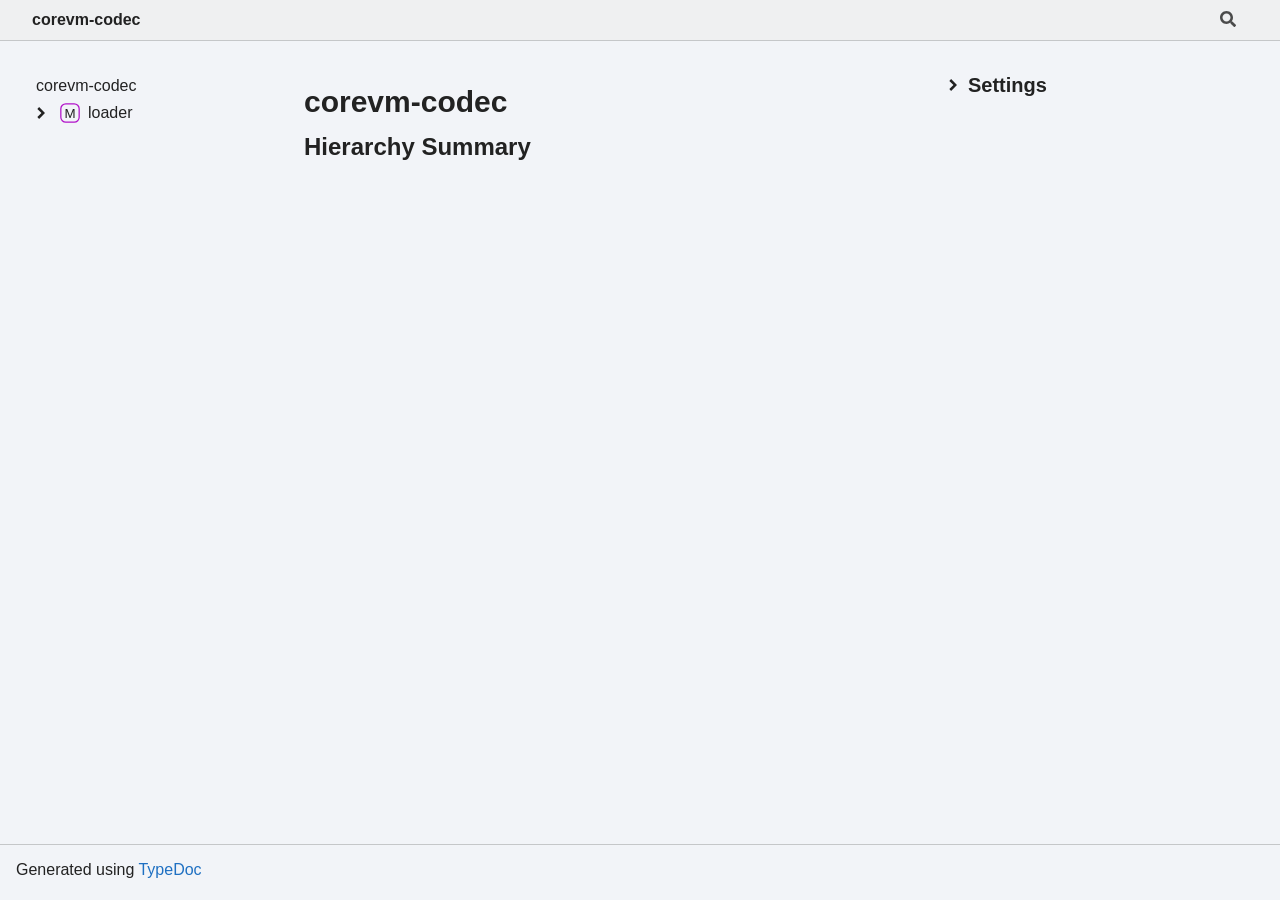
==== hierarchy.html @ 3fcd6a57 "Update" ====
<!DOCTYPE html><html class="default" lang="en" data-base="./"><head><meta charset="utf-8"/><meta http-equiv="x-ua-compatible" content="IE=edge"/><title>corevm-codec</title><meta name="description" content="Documentation for corevm-codec"/><meta name="viewport" content="width=device-width, initial-scale=1"/><link rel="stylesheet" href="assets/style.css"/><link rel="stylesheet" href="assets/highlight.css"/><script defer src="assets/main.js"></script><script async src="assets/icons.js" id="tsd-icons-script"></script><script async src="assets/search.js" id="tsd-search-script"></script><script async src="assets/navigation.js" id="tsd-nav-script"></script></head><body><script>document.documentElement.dataset.theme = localStorage.getItem("tsd-theme") || "os";document.body.style.display="none";setTimeout(() => window.app?app.showPage():document.body.style.removeProperty("display"),500)</script><header class="tsd-page-toolbar"><div class="tsd-toolbar-contents container"><a href="index.html" class="title">corevm-codec</a><div id="tsd-toolbar-links"></div><button id="tsd-search-trigger" class="tsd-widget" aria-label="Search"><svg width="16" height="16" viewBox="0 0 16 16" fill="none" aria-hidden="true"><use href="assets/icons.svg#icon-search"></use></svg></button><dialog id="tsd-search" aria-label="Search"><input role="combobox" id="tsd-search-input" aria-controls="tsd-search-results" aria-autocomplete="list" aria-expanded="true" autocapitalize="off" autocomplete="off" placeholder="Search the docs" maxLength="100"/><ul role="listbox" id="tsd-search-results"></ul><div id="tsd-search-status" aria-live="polite" aria-atomic="true"><div>Preparing search index...</div></div></dialog><a href="#" class="tsd-widget menu" id="tsd-toolbar-menu-trigger" data-toggle="menu" aria-label="Menu"><svg width="16" height="16" viewBox="0 0 16 16" fill="none" aria-hidden="true"><use href="assets/icons.svg#icon-menu"></use></svg></a></div></header><div class="container container-main"><div class="col-content"><div class="tsd-page-title"><h1>corevm-codec</h1></div><h2>Hierarchy Summary</h2></div><div class="col-sidebar"><div class="page-menu"><div class="tsd-navigation settings"><details class="tsd-accordion"><summary class="tsd-accordion-summary"><svg width="20" height="20" viewBox="0 0 24 24" fill="none" aria-hidden="true"><use href="assets/icons.svg#icon-chevronDown"></use></svg><h3>Settings</h3></summary><div class="tsd-accordion-details"><div class="tsd-filter-visibility"><span class="settings-label">Member Visibility</span><ul id="tsd-filter-options"><li class="tsd-filter-item"><label class="tsd-filter-input"><input type="checkbox" id="tsd-filter-protected" name="protected"/><svg width="32" height="32" viewBox="0 0 32 32" aria-hidden="true"><rect class="tsd-checkbox-background" width="30" height="30" x="1" y="1" rx="6" fill="none"></rect><path class="tsd-checkbox-checkmark" d="M8.35422 16.8214L13.2143 21.75L24.6458 10.25" stroke="none" stroke-width="3.5" stroke-linejoin="round" fill="none"></path></svg><span>Protected</span></label></li><li class="tsd-filter-item"><label class="tsd-filter-input"><input type="checkbox" id="tsd-filter-inherited" name="inherited" checked/><svg width="32" height="32" viewBox="0 0 32 32" aria-hidden="true"><rect class="tsd-checkbox-background" width="30" height="30" x="1" y="1" rx="6" fill="none"></rect><path class="tsd-checkbox-checkmark" d="M8.35422 16.8214L13.2143 21.75L24.6458 10.25" stroke="none" stroke-width="3.5" stroke-linejoin="round" fill="none"></path></svg><span>Inherited</span></label></li><li class="tsd-filter-item"><label class="tsd-filter-input"><input type="checkbox" id="tsd-filter-external" name="external"/><svg width="32" height="32" viewBox="0 0 32 32" aria-hidden="true"><rect class="tsd-checkbox-background" width="30" height="30" x="1" y="1" rx="6" fill="none"></rect><path class="tsd-checkbox-checkmark" d="M8.35422 16.8214L13.2143 21.75L24.6458 10.25" stroke="none" stroke-width="3.5" stroke-linejoin="round" fill="none"></path></svg><span>External</span></label></li></ul></div><div class="tsd-theme-toggle"><label class="settings-label" for="tsd-theme">Theme</label><select id="tsd-theme"><option value="os">OS</option><option value="light">Light</option><option value="dark">Dark</option></select></div></div></details></div></div><div class="site-menu"><nav class="tsd-navigation"><a href="index.html">corevm-codec</a><ul class="tsd-small-nested-navigation" id="tsd-nav-container"><li>Loading...</li></ul></nav></div></div></div><footer><p class="tsd-generator">Generated using <a href="https://typedoc.org/" target="_blank">TypeDoc</a></p></footer><div class="overlay"></div></body></html>
---- assets/style.css ----
@layer typedoc {
    :root {
        --dim-toolbar-contents-height: 2.5rem;
        --dim-toolbar-border-bottom-width: 1px;
        --dim-header-height: calc(
            var(--dim-toolbar-border-bottom-width) +
                var(--dim-toolbar-contents-height)
        );

        /* 0rem For mobile; unit is required for calculation in `calc` */
        --dim-container-main-margin-y: 0rem;

        --dim-footer-height: 3.5rem;

        --modal-animation-duration: 0.2s;
    }

    :root {
        /* Light */
        --light-color-background: #f2f4f8;
        --light-color-background-secondary: #eff0f1;
        /* Not to be confused with [:active](https://developer.mozilla.org/en-US/docs/Web/CSS/:active) */
        --light-color-background-active: #d6d8da;
        --light-color-background-warning: #e6e600;
        --light-color-warning-text: #222;
        --light-color-accent: #c5c7c9;
        --light-color-active-menu-item: var(--light-color-background-active);
        --light-color-text: #222;
        --light-color-contrast-text: #000;
        --light-color-text-aside: #5e5e5e;

        --light-color-icon-background: var(--light-color-background);
        --light-color-icon-text: var(--light-color-text);

        --light-color-comment-tag-text: var(--light-color-text);
        --light-color-comment-tag: var(--light-color-background);

        --light-color-link: #1f70c2;
        --light-color-focus-outline: #3584e4;

        --light-color-ts-keyword: #056bd6;
        --light-color-ts-project: #b111c9;
        --light-color-ts-module: var(--light-color-ts-project);
        --light-color-ts-namespace: var(--light-color-ts-project);
        --light-color-ts-enum: #7e6f15;
        --light-color-ts-enum-member: var(--light-color-ts-enum);
        --light-color-ts-variable: #4760ec;
        --light-color-ts-function: #572be7;
        --light-color-ts-class: #1f70c2;
        --light-color-ts-interface: #108024;
        --light-color-ts-constructor: var(--light-color-ts-class);
        --light-color-ts-property: #9f5f30;
        --light-color-ts-method: #be3989;
        --light-color-ts-reference: #ff4d82;
        --light-color-ts-call-signature: var(--light-color-ts-method);
        --light-color-ts-index-signature: var(--light-color-ts-property);
        --light-color-ts-constructor-signature: var(
            --light-color-ts-constructor
        );
        --light-color-ts-parameter: var(--light-color-ts-variable);
        /* type literal not included as links will never be generated to it */
        --light-color-ts-type-parameter: #a55c0e;
        --light-color-ts-accessor: #c73c3c;
        --light-color-ts-get-signature: var(--light-color-ts-accessor);
        --light-color-ts-set-signature: var(--light-color-ts-accessor);
        --light-color-ts-type-alias: #d51270;
        /* reference not included as links will be colored with the kind that it points to */
        --light-color-document: #000000;

        --light-color-alert-note: #0969d9;
        --light-color-alert-tip: #1a7f37;
        --light-color-alert-important: #8250df;
        --light-color-alert-warning: #9a6700;
        --light-color-alert-caution: #cf222e;

        --light-external-icon: url("data:image/svg+xml;utf8,<svg xmlns='http://www.w3.org/2000/svg' viewBox='0 0 100 100' width='10' height='10'><path fill-opacity='0' stroke='%23000' stroke-width='10' d='m43,35H5v60h60V57M45,5v10l10,10-30,30 20,20 30-30 10,10h10V5z'/></svg>");
        --light-color-scheme: light;
    }

    :root {
        /* Dark */
        --dark-color-background: #2b2e33;
        --dark-color-background-secondary: #1e2024;
        /* Not to be confused with [:active](https://developer.mozilla.org/en-US/docs/Web/CSS/:active) */
        --dark-color-background-active: #5d5d6a;
        --dark-color-background-warning: #bebe00;
        --dark-color-warning-text: #222;
        --dark-color-accent: #9096a2;
        --dark-color-active-menu-item: var(--dark-color-background-active);
        --dark-color-text: #f5f5f5;
        --dark-color-contrast-text: #ffffff;
        --dark-color-text-aside: #dddddd;

        --dark-color-icon-background: var(--dark-color-background-secondary);
        --dark-color-icon-text: var(--dark-color-text);

        --dark-color-comment-tag-text: var(--dark-color-text);
        --dark-color-comment-tag: var(--dark-color-background);

        --dark-color-link: #00aff4;
        --dark-color-focus-outline: #4c97f2;

        --dark-color-ts-keyword: #3399ff;
        --dark-color-ts-project: #e358ff;
        --dark-color-ts-module: var(--dark-color-ts-project);
        --dark-color-ts-namespace: var(--dark-color-ts-project);
        --dark-color-ts-enum: #f4d93e;
        --dark-color-ts-enum-member: var(--dark-color-ts-enum);
        --dark-color-ts-variable: #798dff;
        --dark-color-ts-function: #a280ff;
        --dark-color-ts-class: #8ac4ff;
        --dark-color-ts-interface: #6cff87;
        --dark-color-ts-constructor: var(--dark-color-ts-class);
        --dark-color-ts-property: #ff984d;
        --dark-color-ts-method: #ff4db8;
        --dark-color-ts-reference: #ff4d82;
        --dark-color-ts-call-signature: var(--dark-color-ts-method);
        --dark-color-ts-index-signature: var(--dark-color-ts-property);
        --dark-color-ts-constructor-signature: var(--dark-color-ts-constructor);
        --dark-color-ts-parameter: var(--dark-color-ts-variable);
        /* type literal not included as links will never be generated to it */
        --dark-color-ts-type-parameter: #e07d13;
        --dark-color-ts-accessor: #ff6060;
        --dark-color-ts-get-signature: var(--dark-color-ts-accessor);
        --dark-color-ts-set-signature: var(--dark-color-ts-accessor);
        --dark-color-ts-type-alias: #ff6492;
        /* reference not included as links will be colored with the kind that it points to */
        --dark-color-document: #ffffff;

        --dark-color-alert-note: #0969d9;
        --dark-color-alert-tip: #1a7f37;
        --dark-color-alert-important: #8250df;
        --dark-color-alert-warning: #9a6700;
        --dark-color-alert-caution: #cf222e;

        --dark-external-icon: url("data:image/svg+xml;utf8,<svg xmlns='http://www.w3.org/2000/svg' viewBox='0 0 100 100' width='10' height='10'><path fill-opacity='0' stroke='%23fff' stroke-width='10' d='m43,35H5v60h60V57M45,5v10l10,10-30,30 20,20 30-30 10,10h10V5z'/></svg>");
        --dark-color-scheme: dark;
    }

    @media (prefers-color-scheme: light) {
        :root {
            --color-background: var(--light-color-background);
            --color-background-secondary: var(
                --light-color-background-secondary
            );
            --color-background-active: var(--light-color-background-active);
            --color-background-warning: var(--light-color-background-warning);
            --color-warning-text: var(--light-color-warning-text);
            --color-accent: var(--light-color-accent);
            --color-active-menu-item: var(--light-color-active-menu-item);
            --color-text: var(--light-color-text);
            --color-contrast-text: var(--light-color-contrast-text);
            --color-text-aside: var(--light-color-text-aside);

            --color-icon-background: var(--light-color-icon-background);
            --color-icon-text: var(--light-color-icon-text);

            --color-comment-tag-text: var(--light-color-text);
            --color-comment-tag: var(--light-color-background);

            --color-link: var(--light-color-link);
            --color-focus-outline: var(--light-color-focus-outline);

            --color-ts-keyword: var(--light-color-ts-keyword);
            --color-ts-project: var(--light-color-ts-project);
            --color-ts-module: var(--light-color-ts-module);
            --color-ts-namespace: var(--light-color-ts-namespace);
            --color-ts-enum: var(--light-color-ts-enum);
            --color-ts-enum-member: var(--light-color-ts-enum-member);
            --color-ts-variable: var(--light-color-ts-variable);
            --color-ts-function: var(--light-color-ts-function);
            --color-ts-class: var(--light-color-ts-class);
            --color-ts-interface: var(--light-color-ts-interface);
            --color-ts-constructor: var(--light-color-ts-constructor);
            --color-ts-property: var(--light-color-ts-property);
            --color-ts-method: var(--light-color-ts-method);
            --color-ts-reference: var(--light-color-ts-reference);
            --color-ts-call-signature: var(--light-color-ts-call-signature);
            --color-ts-index-signature: var(--light-color-ts-index-signature);
            --color-ts-constructor-signature: var(
                --light-color-ts-constructor-signature
            );
            --color-ts-parameter: var(--light-color-ts-parameter);
            --color-ts-type-parameter: var(--light-color-ts-type-parameter);
            --color-ts-accessor: var(--light-color-ts-accessor);
            --color-ts-get-signature: var(--light-color-ts-get-signature);
            --color-ts-set-signature: var(--light-color-ts-set-signature);
            --color-ts-type-alias: var(--light-color-ts-type-alias);
            --color-document: var(--light-color-document);

            --color-alert-note: var(--light-color-alert-note);
            --color-alert-tip: var(--light-color-alert-tip);
            --color-alert-important: var(--light-color-alert-important);
            --color-alert-warning: var(--light-color-alert-warning);
            --color-alert-caution: var(--light-color-alert-caution);

            --external-icon: var(--light-external-icon);
            --color-scheme: var(--light-color-scheme);
        }
    }

    @media (prefers-color-scheme: dark) {
        :root {
            --color-background: var(--dark-color-background);
            --color-background-secondary: var(
                --dark-color-background-secondary
            );
            --color-background-active: var(--dark-color-background-active);
            --color-background-warning: var(--dark-color-background-warning);
            --color-warning-text: var(--dark-color-warning-text);
            --color-accent: var(--dark-color-accent);
            --color-active-menu-item: var(--dark-color-active-menu-item);
            --color-text: var(--dark-color-text);
            --color-contrast-text: var(--dark-color-contrast-text);
            --color-text-aside: var(--dark-color-text-aside);

            --color-icon-background: var(--dark-color-icon-background);
            --color-icon-text: var(--dark-color-icon-text);

            --color-comment-tag-text: var(--dark-color-text);
            --color-comment-tag: var(--dark-color-background);

            --color-link: var(--dark-color-link);
            --color-focus-outline: var(--dark-color-focus-outline);

            --color-ts-keyword: var(--dark-color-ts-keyword);
            --color-ts-project: var(--dark-color-ts-project);
            --color-ts-module: var(--dark-color-ts-module);
            --color-ts-namespace: var(--dark-color-ts-namespace);
            --color-ts-enum: var(--dark-color-ts-enum);
            --color-ts-enum-member: var(--dark-color-ts-enum-member);
            --color-ts-variable: var(--dark-color-ts-variable);
            --color-ts-function: var(--dark-color-ts-function);
            --color-ts-class: var(--dark-color-ts-class);
            --color-ts-interface: var(--dark-color-ts-interface);
            --color-ts-constructor: var(--dark-color-ts-constructor);
            --color-ts-property: var(--dark-color-ts-property);
            --color-ts-method: var(--dark-color-ts-method);
            --color-ts-reference: var(--dark-color-ts-reference);
            --color-ts-call-signature: var(--dark-color-ts-call-signature);
            --color-ts-index-signature: var(--dark-color-ts-index-signature);
            --color-ts-constructor-signature: var(
                --dark-color-ts-constructor-signature
            );
            --color-ts-parameter: var(--dark-color-ts-parameter);
            --color-ts-type-parameter: var(--dark-color-ts-type-parameter);
            --color-ts-accessor: var(--dark-color-ts-accessor);
            --color-ts-get-signature: var(--dark-color-ts-get-signature);
            --color-ts-set-signature: var(--dark-color-ts-set-signature);
            --color-ts-type-alias: var(--dark-color-ts-type-alias);
            --color-document: var(--dark-color-document);

            --color-alert-note: var(--dark-color-alert-note);
            --color-alert-tip: var(--dark-color-alert-tip);
            --color-alert-important: var(--dark-color-alert-important);
            --color-alert-warning: var(--dark-color-alert-warning);
            --color-alert-caution: var(--dark-color-alert-caution);

            --external-icon: var(--dark-external-icon);
            --color-scheme: var(--dark-color-scheme);
        }
    }

    :root[data-theme="light"] {
        --color-background: var(--light-color-background);
        --color-background-secondary: var(--light-color-background-secondary);
        --color-background-active: var(--light-color-background-active);
        --color-background-warning: var(--light-color-background-warning);
        --color-warning-text: var(--light-color-warning-text);
        --color-icon-background: var(--light-color-icon-background);
        --color-accent: var(--light-color-accent);
        --color-active-menu-item: var(--light-color-active-menu-item);
        --color-text: var(--light-color-text);
        --color-contrast-text: var(--light-color-contrast-text);
        --color-text-aside: var(--light-color-text-aside);
        --color-icon-text: var(--light-color-icon-text);

        --color-comment-tag-text: var(--light-color-text);
        --color-comment-tag: var(--light-color-background);

        --color-link: var(--light-color-link);
        --color-focus-outline: var(--light-color-focus-outline);

        --color-ts-keyword: var(--light-color-ts-keyword);
        --color-ts-project: var(--light-color-ts-project);
        --color-ts-module: var(--light-color-ts-module);
        --color-ts-namespace: var(--light-color-ts-namespace);
        --color-ts-enum: var(--light-color-ts-enum);
        --color-ts-enum-member: var(--light-color-ts-enum-member);
        --color-ts-variable: var(--light-color-ts-variable);
        --color-ts-function: var(--light-color-ts-function);
        --color-ts-class: var(--light-color-ts-class);
        --color-ts-interface: var(--light-color-ts-interface);
        --color-ts-constructor: var(--light-color-ts-constructor);
        --color-ts-property: var(--light-color-ts-property);
        --color-ts-method: var(--light-color-ts-method);
        --color-ts-reference: var(--light-color-ts-reference);
        --color-ts-call-signature: var(--light-color-ts-call-signature);
        --color-ts-index-signature: var(--light-color-ts-index-signature);
        --color-ts-constructor-signature: var(
            --light-color-ts-constructor-signature
        );
        --color-ts-parameter: var(--light-color-ts-parameter);
        --color-ts-type-parameter: var(--light-color-ts-type-parameter);
        --color-ts-accessor: var(--light-color-ts-accessor);
        --color-ts-get-signature: var(--light-color-ts-get-signature);
        --color-ts-set-signature: var(--light-color-ts-set-signature);
        --color-ts-type-alias: var(--light-color-ts-type-alias);
        --color-document: var(--light-color-document);

        --color-note: var(--light-color-note);
        --color-tip: var(--light-color-tip);
        --color-important: var(--light-color-important);
        --color-warning: var(--light-color-warning);
        --color-caution: var(--light-color-caution);

        --external-icon: var(--light-external-icon);
        --color-scheme: var(--light-color-scheme);
    }

    :root[data-theme="dark"] {
        --color-background: var(--dark-color-background);
        --color-background-secondary: var(--dark-color-background-secondary);
        --color-background-active: var(--dark-color-background-active);
        --color-background-warning: var(--dark-color-background-warning);
        --color-warning-text: var(--dark-color-warning-text);
        --color-icon-background: var(--dark-color-icon-background);
        --color-accent: var(--dark-color-accent);
        --color-active-menu-item: var(--dark-color-active-menu-item);
        --color-text: var(--dark-color-text);
        --color-contrast-text: var(--dark-color-contrast-text);
        --color-text-aside: var(--dark-color-text-aside);
        --color-icon-text: var(--dark-color-icon-text);

        --color-comment-tag-text: var(--dark-color-text);
        --color-comment-tag: var(--dark-color-background);

        --color-link: var(--dark-color-link);
        --color-focus-outline: var(--dark-color-focus-outline);

        --color-ts-keyword: var(--dark-color-ts-keyword);
        --color-ts-project: var(--dark-color-ts-project);
        --color-ts-module: var(--dark-color-ts-module);
        --color-ts-namespace: var(--dark-color-ts-namespace);
        --color-ts-enum: var(--dark-color-ts-enum);
        --color-ts-enum-member: var(--dark-color-ts-enum-member);
        --color-ts-variable: var(--dark-color-ts-variable);
        --color-ts-function: var(--dark-color-ts-function);
        --color-ts-class: var(--dark-color-ts-class);
        --color-ts-interface: var(--dark-color-ts-interface);
        --color-ts-constructor: var(--dark-color-ts-constructor);
        --color-ts-property: var(--dark-color-ts-property);
        --color-ts-method: var(--dark-color-ts-method);
        --color-ts-reference: var(--dark-color-ts-reference);
        --color-ts-call-signature: var(--dark-color-ts-call-signature);
        --color-ts-index-signature: var(--dark-color-ts-index-signature);
        --color-ts-constructor-signature: var(
            --dark-color-ts-constructor-signature
        );
        --color-ts-parameter: var(--dark-color-ts-parameter);
        --color-ts-type-parameter: var(--dark-color-ts-type-parameter);
        --color-ts-accessor: var(--dark-color-ts-accessor);
        --color-ts-get-signature: var(--dark-color-ts-get-signature);
        --color-ts-set-signature: var(--dark-color-ts-set-signature);
        --color-ts-type-alias: var(--dark-color-ts-type-alias);
        --color-document: var(--dark-color-document);

        --color-note: var(--dark-color-note);
        --color-tip: var(--dark-color-tip);
        --color-important: var(--dark-color-important);
        --color-warning: var(--dark-color-warning);
        --color-caution: var(--dark-color-caution);

        --external-icon: var(--dark-external-icon);
        --color-scheme: var(--dark-color-scheme);
    }

    html {
        color-scheme: var(--color-scheme);
        @media (prefers-reduced-motion: no-preference) {
            scroll-behavior: smooth;
        }
    }

    *:focus-visible,
    .tsd-accordion-summary:focus-visible svg {
        outline: 2px solid var(--color-focus-outline);
    }

    .always-visible,
    .always-visible .tsd-signatures {
        display: inherit !important;
    }

    h1,
    h2,
    h3,
    h4,
    h5,
    h6 {
        line-height: 1.2;
    }

    h1 {
        font-size: 1.875rem;
        margin: 0.67rem 0;
    }

    h2 {
        font-size: 1.5rem;
        margin: 0.83rem 0;
    }

    h3 {
        font-size: 1.25rem;
        margin: 1rem 0;
    }

    h4 {
        font-size: 1.05rem;
        margin: 1.33rem 0;
    }

    h5 {
        font-size: 1rem;
        margin: 1.5rem 0;
    }

    h6 {
        font-size: 0.875rem;
        margin: 2.33rem 0;
    }

    dl,
    menu,
    ol,
    ul {
        margin: 1em 0;
    }

    dd {
        margin: 0 0 0 34px;
    }

    .container {
        max-width: 1700px;
        padding: 0 2rem;
    }

    /* Footer */
    footer {
        border-top: 1px solid var(--color-accent);
        padding-top: 1rem;
        padding-bottom: 1rem;
        max-height: var(--dim-footer-height);
    }
    footer > p {
        margin: 0 1em;
    }

    .container-main {
        margin: var(--dim-container-main-margin-y) auto;
        /* toolbar, footer, margin */
        min-height: calc(
            100svh - var(--dim-header-height) - var(--dim-footer-height) -
                2 * var(--dim-container-main-margin-y)
        );
    }

    @keyframes fade-in {
        from {
            opacity: 0;
        }
        to {
            opacity: 1;
        }
    }
    @keyframes fade-out {
        from {
            opacity: 1;
            visibility: visible;
        }
        to {
            opacity: 0;
        }
    }
    @keyframes pop-in-from-right {
        from {
            transform: translate(100%, 0);
        }
        to {
            transform: translate(0, 0);
        }
    }
    @keyframes pop-out-to-right {
        from {
            transform: translate(0, 0);
            visibility: visible;
        }
        to {
            transform: translate(100%, 0);
        }
    }
    body {
        background: var(--color-background);
        font-family:
            -apple-system, BlinkMacSystemFont, "Segoe UI", "Noto Sans",
            Helvetica, Arial, sans-serif, "Apple Color Emoji", "Segoe UI Emoji";
        font-size: 16px;
        color: var(--color-text);
        margin: 0;
    }

    a {
        color: var(--color-link);
        text-decoration: none;
    }
    a:hover {
        text-decoration: underline;
    }
    a.external[target="_blank"] {
        background-image: var(--external-icon);
        background-position: top 3px right;
        background-repeat: no-repeat;
        padding-right: 13px;
    }
    a.tsd-anchor-link {
        color: var(--color-text);
    }
    :target {
        scroll-margin-block: calc(var(--dim-header-height) + 0.5rem);
    }

    code,
    pre {
        font-family: Menlo, Monaco, Consolas, "Courier New", monospace;
        padding: 0.2em;
        margin: 0;
        font-size: 0.875rem;
        border-radius: 0.8em;
    }

    pre {
        position: relative;
        white-space: pre-wrap;
        word-wrap: break-word;
        padding: 10px;
        border: 1px solid var(--color-accent);
        margin-bottom: 8px;
    }
    pre code {
        padding: 0;
        font-size: 100%;
    }
    pre > button {
        position: absolute;
        top: 10px;
        right: 10px;
        opacity: 0;
        transition: opacity 0.1s;
        box-sizing: border-box;
    }
    pre:hover > button,
    pre > button.visible,
    pre > button:focus-visible {
        opacity: 1;
    }

    blockquote {
        margin: 1em 0;
        padding-left: 1em;
        border-left: 4px solid gray;
    }

    img {
        max-width: 100%;
    }

    * {
        scrollbar-width: thin;
        scrollbar-color: var(--color-accent) var(--color-icon-background);
    }

    *::-webkit-scrollbar {
        width: 0.75rem;
    }

    *::-webkit-scrollbar-track {
        background: var(--color-icon-background);
    }

    *::-webkit-scrollbar-thumb {
        background-color: var(--color-accent);
        border-radius: 999rem;
        border: 0.25rem solid var(--color-icon-background);
    }

    dialog {
        border: none;
        outline: none;
        padding: 0;
        background-color: var(--color-background);
    }
    dialog::backdrop {
        display: none;
    }
    #tsd-overlay {
        background-color: rgba(0, 0, 0, 0.5);
        position: fixed;
        z-index: 9999;
        top: 0;
        left: 0;
        right: 0;
        bottom: 0;
        animation: fade-in var(--modal-animation-duration) forwards;
    }
    #tsd-overlay.closing {
        animation-name: fade-out;
    }

    .tsd-typography {
        line-height: 1.333em;
    }
    .tsd-typography ul {
        list-style: square;
        padding: 0 0 0 20px;
        margin: 0;
    }
    .tsd-typography .tsd-index-panel h3,
    .tsd-index-panel .tsd-typography h3,
    .tsd-typography h4,
    .tsd-typography h5,
    .tsd-typography h6 {
        font-size: 1em;
    }
    .tsd-typography h5,
    .tsd-typography h6 {
        font-weight: normal;
    }
    .tsd-typography p,
    .tsd-typography ul,
    .tsd-typography ol {
        margin: 1em 0;
    }
    .tsd-typography table {
        border-collapse: collapse;
        border: none;
    }
    .tsd-typography td,
    .tsd-typography th {
        padding: 6px 13px;
        border: 1px solid var(--color-accent);
    }
    .tsd-typography thead,
    .tsd-typography tr:nth-child(even) {
        background-color: var(--color-background-secondary);
    }

    .tsd-alert {
        padding: 8px 16px;
        margin-bottom: 16px;
        border-left: 0.25em solid var(--alert-color);
    }
    .tsd-alert blockquote > :last-child,
    .tsd-alert > :last-child {
        margin-bottom: 0;
    }
    .tsd-alert-title {
        color: var(--alert-color);
        display: inline-flex;
        align-items: center;
    }
    .tsd-alert-title span {
        margin-left: 4px;
    }

    .tsd-alert-note {
        --alert-color: var(--color-alert-note);
    }
    .tsd-alert-tip {
        --alert-color: var(--color-alert-tip);
    }
    .tsd-alert-important {
        --alert-color: var(--color-alert-important);
    }
    .tsd-alert-warning {
        --alert-color: var(--color-alert-warning);
    }
    .tsd-alert-caution {
        --alert-color: var(--color-alert-caution);
    }

    .tsd-breadcrumb {
        margin: 0;
        margin-top: 1rem;
        padding: 0;
        color: var(--color-text-aside);
    }
    .tsd-breadcrumb a {
        color: var(--color-text-aside);
        text-decoration: none;
    }
    .tsd-breadcrumb a:hover {
        text-decoration: underline;
    }
    .tsd-breadcrumb li {
        display: inline;
    }
    .tsd-breadcrumb li:after {
        content: " / ";
    }

    .tsd-comment-tags {
        display: flex;
        flex-direction: column;
    }
    dl.tsd-comment-tag-group {
        display: flex;
        align-items: center;
        overflow: hidden;
        margin: 0.5em 0;
    }
    dl.tsd-comment-tag-group dt {
        display: flex;
        margin-right: 0.5em;
        font-size: 0.875em;
        font-weight: normal;
    }
    dl.tsd-comment-tag-group dd {
        margin: 0;
    }
    code.tsd-tag {
        padding: 0.25em 0.4em;
        border: 0.1em solid var(--color-accent);
        margin-right: 0.25em;
        font-size: 70%;
    }
    h1 code.tsd-tag:first-of-type {
        margin-left: 0.25em;
    }

    dl.tsd-comment-tag-group dd:before,
    dl.tsd-comment-tag-group dd:after {
        content: " ";
    }
    dl.tsd-comment-tag-group dd pre,
    dl.tsd-comment-tag-group dd:after {
        clear: both;
    }
    dl.tsd-comment-tag-group p {
        margin: 0;
    }

    .tsd-panel.tsd-comment .lead {
        font-size: 1.1em;
        line-height: 1.333em;
        margin-bottom: 2em;
    }
    .tsd-panel.tsd-comment .lead:last-child {
        margin-bottom: 0;
    }

    .tsd-filter-visibility h4 {
        font-size: 1rem;
        padding-top: 0.75rem;
        padding-bottom: 0.5rem;
        margin: 0;
    }
    .tsd-filter-item:not(:last-child) {
        margin-bottom: 0.5rem;
    }
    .tsd-filter-input {
        display: flex;
        width: -moz-fit-content;
        width: fit-content;
        align-items: center;
        -webkit-user-select: none;
        -moz-user-select: none;
        -ms-user-select: none;
        user-select: none;
        cursor: pointer;
    }
    .tsd-filter-input input[type="checkbox"] {
        cursor: pointer;
        position: absolute;
        width: 1.5em;
        height: 1.5em;
        opacity: 0;
    }
    .tsd-filter-input input[type="checkbox"]:disabled {
        pointer-events: none;
    }
    .tsd-filter-input svg {
        cursor: pointer;
        width: 1.5em;
        height: 1.5em;
        margin-right: 0.5em;
        border-radius: 0.33em;
        /* Leaving this at full opacity breaks event listeners on Firefox.
        Don't remove unless you know what you're doing. */
        opacity: 0.99;
    }
    .tsd-filter-input input[type="checkbox"]:focus-visible + svg {
        outline: 2px solid var(--color-focus-outline);
    }
    .tsd-checkbox-background {
        fill: var(--color-accent);
    }
    input[type="checkbox"]:checked ~ svg .tsd-checkbox-checkmark {
        stroke: var(--color-text);
    }
    .tsd-filter-input input:disabled ~ svg > .tsd-checkbox-background {
        fill: var(--color-background);
        stroke: var(--color-accent);
        stroke-width: 0.25rem;
    }
    .tsd-filter-input input:disabled ~ svg > .tsd-checkbox-checkmark {
        stroke: var(--color-accent);
    }

    .settings-label {
        font-weight: bold;
        text-transform: uppercase;
        display: inline-block;
    }

    .tsd-filter-visibility .settings-label {
        margin: 0.75rem 0 0.5rem 0;
    }

    .tsd-theme-toggle .settings-label {
        margin: 0.75rem 0.75rem 0 0;
    }

    .tsd-hierarchy h4 label:hover span {
        text-decoration: underline;
    }

    .tsd-hierarchy {
        list-style: square;
        margin: 0;
    }
    .tsd-hierarchy-target {
        font-weight: bold;
    }
    .tsd-hierarchy-toggle {
        color: var(--color-link);
        cursor: pointer;
    }

    .tsd-full-hierarchy:not(:last-child) {
        margin-bottom: 1em;
        padding-bottom: 1em;
        border-bottom: 1px solid var(--color-accent);
    }
    .tsd-full-hierarchy,
    .tsd-full-hierarchy ul {
        list-style: none;
        margin: 0;
        padding: 0;
    }
    .tsd-full-hierarchy ul {
        padding-left: 1.5rem;
    }
    .tsd-full-hierarchy a {
        padding: 0.25rem 0 !important;
        font-size: 1rem;
        display: inline-flex;
        align-items: center;
        color: var(--color-text);
    }
    .tsd-full-hierarchy svg[data-dropdown] {
        cursor: pointer;
    }
    .tsd-full-hierarchy svg[data-dropdown="false"] {
        transform: rotate(-90deg);
    }
    .tsd-full-hierarchy svg[data-dropdown="false"] ~ ul {
        display: none;
    }

    .tsd-panel-group.tsd-index-group {
        margin-bottom: 0;
    }
    .tsd-index-panel .tsd-index-list {
        list-style: none;
        line-height: 1.333em;
        margin: 0;
        padding: 0.25rem 0 0 0;
        overflow: hidden;
        display: grid;
        grid-template-columns: repeat(3, 1fr);
        column-gap: 1rem;
        grid-template-rows: auto;
    }
    @media (max-width: 1024px) {
        .tsd-index-panel .tsd-index-list {
            grid-template-columns: repeat(2, 1fr);
        }
    }
    @media (max-width: 768px) {
        .tsd-index-panel .tsd-index-list {
            grid-template-columns: repeat(1, 1fr);
        }
    }
    .tsd-index-panel .tsd-index-list li {
        -webkit-page-break-inside: avoid;
        -moz-page-break-inside: avoid;
        -ms-page-break-inside: avoid;
        -o-page-break-inside: avoid;
        page-break-inside: avoid;
    }

    .tsd-flag {
        display: inline-block;
        padding: 0.25em 0.4em;
        border-radius: 4px;
        color: var(--color-comment-tag-text);
        background-color: var(--color-comment-tag);
        text-indent: 0;
        font-size: 75%;
        line-height: 1;
        font-weight: normal;
    }

    .tsd-anchor {
        position: relative;
        top: -100px;
    }

    .tsd-member {
        position: relative;
    }
    .tsd-member .tsd-anchor + h3 {
        display: flex;
        align-items: center;
        margin-top: 0;
        margin-bottom: 0;
        border-bottom: none;
    }

    .tsd-navigation.settings {
        margin: 0;
        margin-bottom: 1rem;
    }
    .tsd-navigation > a,
    .tsd-navigation .tsd-accordion-summary {
        width: calc(100% - 0.25rem);
        display: flex;
        align-items: center;
    }
    .tsd-navigation a,
    .tsd-navigation summary > span,
    .tsd-page-navigation a {
        display: flex;
        width: calc(100% - 0.25rem);
        align-items: center;
        padding: 0.25rem;
        color: var(--color-text);
        text-decoration: none;
        box-sizing: border-box;
    }
    .tsd-navigation a.current,
    .tsd-page-navigation a.current {
        background: var(--color-active-menu-item);
        color: var(--color-contrast-text);
    }
    .tsd-navigation a:hover,
    .tsd-page-navigation a:hover {
        text-decoration: underline;
    }
    .tsd-navigation ul,
    .tsd-page-navigation ul {
        margin-top: 0;
        margin-bottom: 0;
        padding: 0;
        list-style: none;
    }
    .tsd-navigation li,
    .tsd-page-navigation li {
        padding: 0;
        max-width: 100%;
    }
    .tsd-navigation .tsd-nav-link {
        display: none;
    }
    .tsd-nested-navigation {
        margin-left: 3rem;
    }
    .tsd-nested-navigation > li > details {
        margin-left: -1.5rem;
    }
    .tsd-small-nested-navigation {
        margin-left: 1.5rem;
    }
    .tsd-small-nested-navigation > li > details {
        margin-left: -1.5rem;
    }

    .tsd-page-navigation-section > summary {
        padding: 0.25rem;
    }
    .tsd-page-navigation-section > summary > svg {
        margin-right: 0.25rem;
    }
    .tsd-page-navigation-section > div {
        margin-left: 30px;
    }
    .tsd-page-navigation ul {
        padding-left: 1.75rem;
    }

    #tsd-sidebar-links a {
        margin-top: 0;
        margin-bottom: 0.5rem;
        line-height: 1.25rem;
    }
    #tsd-sidebar-links a:last-of-type {
        margin-bottom: 0;
    }

    a.tsd-index-link {
        padding: 0.25rem 0 !important;
        font-size: 1rem;
        line-height: 1.25rem;
        display: inline-flex;
        align-items: center;
        color: var(--color-text);
    }
    .tsd-accordion-summary {
        list-style-type: none; /* hide marker on non-safari */
        outline: none; /* broken on safari, so just hide it */
        display: flex;
        align-items: center;
        gap: 0.25rem;
        box-sizing: border-box;
    }
    .tsd-accordion-summary::-webkit-details-marker {
        display: none; /* hide marker on safari */
    }
    .tsd-accordion-summary,
    .tsd-accordion-summary a {
        -moz-user-select: none;
        -webkit-user-select: none;
        -ms-user-select: none;
        user-select: none;

        cursor: pointer;
    }
    .tsd-accordion-summary a {
        width: calc(100% - 1.5rem);
    }
    .tsd-accordion-summary > * {
        margin-top: 0;
        margin-bottom: 0;
        padding-top: 0;
        padding-bottom: 0;
    }
    /*
     * We need to be careful to target the arrow indicating whether the accordion
     * is open, but not any other SVGs included in the details element.
     */
    .tsd-accordion:not([open]) > .tsd-accordion-summary > svg:first-child {
        transform: rotate(-90deg);
    }
    .tsd-index-content > :not(:first-child) {
        margin-top: 0.75rem;
    }
    .tsd-index-summary {
        margin-top: 1.5rem;
        margin-bottom: 0.75rem;
        display: flex;
        align-content: center;
    }

    .tsd-no-select {
        -webkit-user-select: none;
        -moz-user-select: none;
        -ms-user-select: none;
        user-select: none;
    }
    .tsd-kind-icon {
        margin-right: 0.5rem;
        width: 1.25rem;
        height: 1.25rem;
        min-width: 1.25rem;
        min-height: 1.25rem;
    }
    .tsd-signature > .tsd-kind-icon {
        margin-right: 0.8rem;
    }

    .tsd-panel {
        margin-bottom: 2.5rem;
    }
    .tsd-panel.tsd-member {
        margin-bottom: 4rem;
    }
    .tsd-panel:empty {
        display: none;
    }
    .tsd-panel > h1,
    .tsd-panel > h2,
    .tsd-panel > h3 {
        margin: 1.5rem -1.5rem 0.75rem -1.5rem;
        padding: 0 1.5rem 0.75rem 1.5rem;
    }
    .tsd-panel > h1.tsd-before-signature,
    .tsd-panel > h2.tsd-before-signature,
    .tsd-panel > h3.tsd-before-signature {
        margin-bottom: 0;
        border-bottom: none;
    }

    .tsd-panel-group {
        margin: 2rem 0;
    }
    .tsd-panel-group.tsd-index-group {
        margin: 2rem 0;
    }
    .tsd-panel-group.tsd-index-group details {
        margin: 2rem 0;
    }
    .tsd-panel-group > .tsd-accordion-summary {
        margin-bottom: 1rem;
    }

    #tsd-search[open] {
        animation: fade-in var(--modal-animation-duration) ease-out forwards;
    }
    #tsd-search[open].closing {
        animation-name: fade-out;
    }

    /* Avoid setting `display` on closed dialog */
    #tsd-search[open] {
        display: flex;
        flex-direction: column;
        padding: 1rem;
        width: 32rem;
        max-width: 90vw;
        max-height: calc(100vh - env(keyboard-inset-height, 0px) - 25vh);
        /* Anchor dialog to top */
        margin-top: 10vh;
        border-radius: 6px;
        will-change: max-height;
    }
    #tsd-search-input {
        box-sizing: border-box;
        width: 100%;
        padding: 0 0.625rem; /* 10px */
        outline: 0;
        border: 2px solid var(--color-accent);
        background-color: transparent;
        color: var(--color-text);
        border-radius: 4px;
        height: 2.5rem;
        flex: 0 0 auto;
        font-size: 0.875rem;
        transition: border-color 0.2s, background-color 0.2s;
    }
    #tsd-search-input:focus-visible {
        background-color: var(--color-background-active);
        border-color: transparent;
        color: var(--color-contrast-text);
    }
    #tsd-search-input::placeholder {
        color: inherit;
        opacity: 0.8;
    }
    #tsd-search-results {
        margin: 0;
        padding: 0;
        list-style: none;
        flex: 1 1 auto;
        display: flex;
        flex-direction: column;
        overflow-y: auto;
    }
    #tsd-search-results:not(:empty) {
        margin-top: 0.5rem;
    }
    #tsd-search-results > li {
        background-color: var(--color-background);
        line-height: 1.5;
        box-sizing: border-box;
        border-radius: 4px;
    }
    #tsd-search-results > li:nth-child(even) {
        background-color: var(--color-background-secondary);
    }
    #tsd-search-results > li:is(:hover, [aria-selected="true"]) {
        background-color: var(--color-background-active);
        color: var(--color-contrast-text);
    }
    /* It's important that this takes full size of parent `li`, to capture a click on `li` */
    #tsd-search-results > li > a {
        display: flex;
        align-items: center;
        padding: 0.5rem 0.25rem;
        box-sizing: border-box;
        width: 100%;
    }
    #tsd-search-results > li > a > .text {
        flex: 1 1 auto;
        min-width: 0;
        overflow-wrap: anywhere;
    }
    #tsd-search-results > li > a .parent {
        color: var(--color-text-aside);
    }
    #tsd-search-results > li > a mark {
        color: inherit;
        background-color: inherit;
        font-weight: bold;
    }
    #tsd-search-status {
        flex: 1;
        display: grid;
        place-content: center;
        text-align: center;
        overflow-wrap: anywhere;
    }
    #tsd-search-status:not(:empty) {
        min-height: 6rem;
    }

    .tsd-signature {
        margin: 0 0 1rem 0;
        padding: 1rem 0.5rem;
        border: 1px solid var(--color-accent);
        font-family: Menlo, Monaco, Consolas, "Courier New", monospace;
        font-size: 14px;
        overflow-x: auto;
    }

    .tsd-signature-keyword {
        color: var(--color-ts-keyword);
        font-weight: normal;
    }

    .tsd-signature-symbol {
        color: var(--color-text-aside);
        font-weight: normal;
    }

    .tsd-signature-type {
        font-style: italic;
        font-weight: normal;
    }

    .tsd-signatures {
        padding: 0;
        margin: 0 0 1em 0;
        list-style-type: none;
    }
    .tsd-signatures .tsd-signature {
        margin: 0;
        border-color: var(--color-accent);
        border-width: 1px 0;
        transition: background-color 0.1s;
    }
    .tsd-signatures .tsd-index-signature:not(:last-child) {
        margin-bottom: 1em;
    }
    .tsd-signatures .tsd-index-signature .tsd-signature {
        border-width: 1px;
    }
    .tsd-description .tsd-signatures .tsd-signature {
        border-width: 1px;
    }

    ul.tsd-parameter-list,
    ul.tsd-type-parameter-list {
        list-style: square;
        margin: 0;
        padding-left: 20px;
    }
    ul.tsd-parameter-list > li.tsd-parameter-signature,
    ul.tsd-type-parameter-list > li.tsd-parameter-signature {
        list-style: none;
        margin-left: -20px;
    }
    ul.tsd-parameter-list h5,
    ul.tsd-type-parameter-list h5 {
        font-size: 16px;
        margin: 1em 0 0.5em 0;
    }
    .tsd-sources {
        margin-top: 1rem;
        font-size: 0.875em;
    }
    .tsd-sources a {
        color: var(--color-text-aside);
        text-decoration: underline;
    }
    .tsd-sources ul {
        list-style: none;
        padding: 0;
    }

    .tsd-page-toolbar {
        position: sticky;
        z-index: 1;
        top: 0;
        left: 0;
        width: 100%;
        color: var(--color-text);
        background: var(--color-background-secondary);
        border-bottom: var(--dim-toolbar-border-bottom-width)
            var(--color-accent) solid;
        transition: transform 0.3s ease-in-out;
    }
    .tsd-page-toolbar a {
        color: var(--color-text);
    }
    .tsd-toolbar-contents {
        display: flex;
        align-items: center;
        height: var(--dim-toolbar-contents-height);
        margin: 0 auto;
    }
    .tsd-toolbar-contents > .title {
        font-weight: bold;
        margin-right: auto;
    }
    #tsd-toolbar-links {
        display: flex;
        align-items: center;
        gap: 1.5rem;
        margin-right: 1rem;
    }

    .tsd-widget {
        box-sizing: border-box;
        display: inline-block;
        opacity: 0.8;
        height: 2.5rem;
        width: 2.5rem;
        transition: opacity 0.1s, background-color 0.1s;
        text-align: center;
        cursor: pointer;
        border: none;
        background-color: transparent;
    }
    .tsd-widget:hover {
        opacity: 0.9;
    }
    .tsd-widget:active {
        opacity: 1;
        background-color: var(--color-accent);
    }
    #tsd-toolbar-menu-trigger {
        display: none;
    }

    .tsd-member-summary-name {
        display: inline-flex;
        align-items: center;
        padding: 0.25rem;
        text-decoration: none;
    }

    .tsd-anchor-icon {
        display: inline-flex;
        align-items: center;
        margin-left: 0.5rem;
        color: var(--color-text);
        vertical-align: middle;
    }

    .tsd-anchor-icon svg {
        width: 1em;
        height: 1em;
        visibility: hidden;
    }

    .tsd-member-summary-name:hover > .tsd-anchor-icon svg,
    .tsd-anchor-link:hover > .tsd-anchor-icon svg,
    .tsd-anchor-icon:focus-visible svg {
        visibility: visible;
    }

    .deprecated {
        text-decoration: line-through !important;
    }

    .warning {
        padding: 1rem;
        color: var(--color-warning-text);
        background: var(--color-background-warning);
    }

    .tsd-kind-project {
        color: var(--color-ts-project);
    }
    .tsd-kind-module {
        color: var(--color-ts-module);
    }
    .tsd-kind-namespace {
        color: var(--color-ts-namespace);
    }
    .tsd-kind-enum {
        color: var(--color-ts-enum);
    }
    .tsd-kind-enum-member {
        color: var(--color-ts-enum-member);
    }
    .tsd-kind-variable {
        color: var(--color-ts-variable);
    }
    .tsd-kind-function {
        color: var(--color-ts-function);
    }
    .tsd-kind-class {
        color: var(--color-ts-class);
    }
    .tsd-kind-interface {
        color: var(--color-ts-interface);
    }
    .tsd-kind-constructor {
        color: var(--color-ts-constructor);
    }
    .tsd-kind-property {
        color: var(--color-ts-property);
    }
    .tsd-kind-method {
        color: var(--color-ts-method);
    }
    .tsd-kind-reference {
        color: var(--color-ts-reference);
    }
    .tsd-kind-call-signature {
        color: var(--color-ts-call-signature);
    }
    .tsd-kind-index-signature {
        color: var(--color-ts-index-signature);
    }
    .tsd-kind-constructor-signature {
        color: var(--color-ts-constructor-signature);
    }
    .tsd-kind-parameter {
        color: var(--color-ts-parameter);
    }
    .tsd-kind-type-parameter {
        color: var(--color-ts-type-parameter);
    }
    .tsd-kind-accessor {
        color: var(--color-ts-accessor);
    }
    .tsd-kind-get-signature {
        color: var(--color-ts-get-signature);
    }
    .tsd-kind-set-signature {
        color: var(--color-ts-set-signature);
    }
    .tsd-kind-type-alias {
        color: var(--color-ts-type-alias);
    }

    /* if we have a kind icon, don't color the text by kind */
    .tsd-kind-icon ~ span {
        color: var(--color-text);
    }

    /* mobile */
    @media (max-width: 769px) {
        #tsd-toolbar-menu-trigger {
            display: inline-block;
            /* temporary fix to vertically align, for compatibility */
            line-height: 2.5;
        }
        #tsd-toolbar-links {
            display: none;
        }

        .container-main {
            display: flex;
        }
        .col-content {
            float: none;
            max-width: 100%;
            width: 100%;
        }
        .col-sidebar {
            position: fixed !important;
            overflow-y: auto;
            -webkit-overflow-scrolling: touch;
            z-index: 1024;
            top: 0 !important;
            bottom: 0 !important;
            left: auto !important;
            right: 0 !important;
            padding: 1.5rem 1.5rem 0 0;
            width: 75vw;
            visibility: hidden;
            background-color: var(--color-background);
            transform: translate(100%, 0);
        }
        .col-sidebar > *:last-child {
            padding-bottom: 20px;
        }
        .overlay {
            content: "";
            display: block;
            position: fixed;
            z-index: 1023;
            top: 0;
            left: 0;
            right: 0;
            bottom: 0;
            background-color: rgba(0, 0, 0, 0.75);
            visibility: hidden;
        }

        .to-has-menu .overlay {
            animation: fade-in 0.4s;
        }

        .to-has-menu .col-sidebar {
            animation: pop-in-from-right 0.4s;
        }

        .from-has-menu .overlay {
            animation: fade-out 0.4s;
        }

        .from-has-menu .col-sidebar {
            animation: pop-out-to-right 0.4s;
        }

        .has-menu body {
            overflow: hidden;
        }
        .has-menu .overlay {
            visibility: visible;
        }
        .has-menu .col-sidebar {
            visibility: visible;
            transform: translate(0, 0);
            display: flex;
            flex-direction: column;
            gap: 1.5rem;
            max-height: 100vh;
            padding: 1rem 2rem;
        }
        .has-menu .tsd-navigation {
            max-height: 100%;
        }
        .tsd-navigation .tsd-nav-link {
            display: flex;
        }
    }

    /* one sidebar */
    @media (min-width: 770px) {
        .container-main {
            display: grid;
            grid-template-columns: minmax(0, 1fr) minmax(0, 2fr);
            grid-template-areas: "sidebar content";
            --dim-container-main-margin-y: 2rem;
        }

        .tsd-breadcrumb {
            margin-top: 0;
        }

        .col-sidebar {
            grid-area: sidebar;
        }
        .col-content {
            grid-area: content;
            padding: 0 1rem;
        }
    }
    @media (min-width: 770px) and (max-width: 1399px) {
        .col-sidebar {
            max-height: calc(
                100vh - var(--dim-header-height) - var(--dim-footer-height) -
                    2 * var(--dim-container-main-margin-y)
            );
            overflow: auto;
            position: sticky;
            top: calc(
                var(--dim-header-height) + var(--dim-container-main-margin-y)
            );
        }
        .site-menu {
            margin-top: 1rem;
        }
    }

    /* two sidebars */
    @media (min-width: 1200px) {
        .container-main {
            grid-template-columns:
                minmax(0, 1fr) minmax(0, 2.5fr) minmax(
                    0,
                    20rem
                );
            grid-template-areas: "sidebar content toc";
        }

        .col-sidebar {
            display: contents;
        }

        .page-menu {
            grid-area: toc;
            padding-left: 1rem;
        }
        .site-menu {
            grid-area: sidebar;
        }

        .site-menu {
            margin-top: 0rem;
        }

        .page-menu,
        .site-menu {
            max-height: calc(
                100vh - var(--dim-header-height) - var(--dim-footer-height) -
                    2 * var(--dim-container-main-margin-y)
            );
            overflow: auto;
            position: sticky;
            top: calc(
                var(--dim-header-height) + var(--dim-container-main-margin-y)
            );
        }
    }
}
---- assets/highlight.css ----
:root {
    --light-hl-0: #AF00DB;
    --dark-hl-0: #C586C0;
    --light-hl-1: #000000;
    --dark-hl-1: #D4D4D4;
    --light-hl-2: #001080;
    --dark-hl-2: #9CDCFE;
    --light-hl-3: #A31515;
    --dark-hl-3: #CE9178;
    --light-hl-4: #008000;
    --dark-hl-4: #6A9955;
    --light-hl-5: #0000FF;
    --dark-hl-5: #569CD6;
    --light-hl-6: #0070C1;
    --dark-hl-6: #4FC1FF;
    --light-hl-7: #795E26;
    --dark-hl-7: #DCDCAA;
    --light-code-background: #FFFFFF;
    --dark-code-background: #1E1E1E;
}

@media (prefers-color-scheme: light) { :root {
    --hl-0: var(--light-hl-0);
    --hl-1: var(--light-hl-1);
    --hl-2: var(--light-hl-2);
    --hl-3: var(--light-hl-3);
    --hl-4: var(--light-hl-4);
    --hl-5: var(--light-hl-5);
    --hl-6: var(--light-hl-6);
    --hl-7: var(--light-hl-7);
    --code-background: var(--light-code-background);
} }

@media (prefers-color-scheme: dark) { :root {
    --hl-0: var(--dark-hl-0);
    --hl-1: var(--dark-hl-1);
    --hl-2: var(--dark-hl-2);
    --hl-3: var(--dark-hl-3);
    --hl-4: var(--dark-hl-4);
    --hl-5: var(--dark-hl-5);
    --hl-6: var(--dark-hl-6);
    --hl-7: var(--dark-hl-7);
    --code-background: var(--dark-code-background);
} }

:root[data-theme='light'] {
    --hl-0: var(--light-hl-0);
    --hl-1: var(--light-hl-1);
    --hl-2: var(--light-hl-2);
    --hl-3: var(--light-hl-3);
    --hl-4: var(--light-hl-4);
    --hl-5: var(--light-hl-5);
    --hl-6: var(--light-hl-6);
    --hl-7: var(--light-hl-7);
    --code-background: var(--light-code-background);
}

:root[data-theme='dark'] {
    --hl-0: var(--dark-hl-0);
    --hl-1: var(--dark-hl-1);
    --hl-2: var(--dark-hl-2);
    --hl-3: var(--dark-hl-3);
    --hl-4: var(--dark-hl-4);
    --hl-5: var(--dark-hl-5);
    --hl-6: var(--dark-hl-6);
    --hl-7: var(--dark-hl-7);
    --code-background: var(--dark-code-background);
}

.hl-0 { color: var(--hl-0); }
.hl-1 { color: var(--hl-1); }
.hl-2 { color: var(--hl-2); }
.hl-3 { color: var(--hl-3); }
.hl-4 { color: var(--hl-4); }
.hl-5 { color: var(--hl-5); }
.hl-6 { color: var(--hl-6); }
.hl-7 { color: var(--hl-7); }
pre, code { background: var(--code-background); }
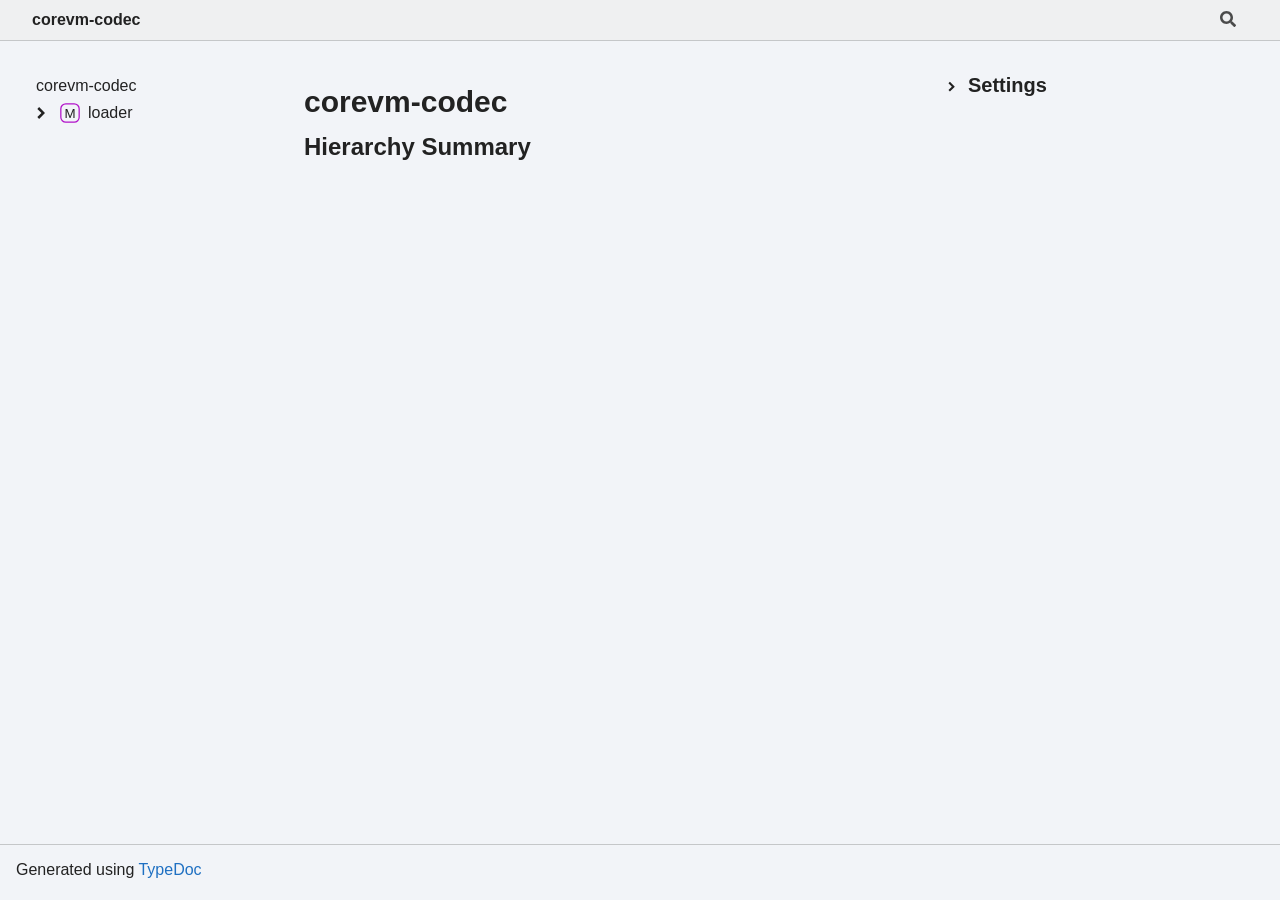
==== commit 06abba32: "Update" ====
--- a/hierarchy.html
+++ b/hierarchy.html
@@ -1 +1,29 @@
-<!DOCTYPE html><html class="default" lang="en" data-base="./"><head><meta charset="utf-8"/><meta http-equiv="x-ua-compatible" content="IE=edge"/><title>corevm-codec</title><meta name="description" content="Documentation for corevm-codec"/><meta name="viewport" content="width=device-width, initial-scale=1"/><link rel="stylesheet" href="assets/style.css"/><link rel="stylesheet" href="assets/highlight.css"/><script defer src="assets/main.js"></script><script async src="assets/icons.js" id="tsd-icons-script"></script><script async src="assets/search.js" id="tsd-search-script"></script><script async src="assets/navigation.js" id="tsd-nav-script"></script></head><body><script>document.documentElement.dataset.theme = localStorage.getItem("tsd-theme") || "os";document.body.style.display="none";setTimeout(() => window.app?app.showPage():document.body.style.removeProperty("display"),500)</script><header class="tsd-page-toolbar"><div class="tsd-toolbar-contents container"><a href="index.html" class="title">corevm-codec</a><div id="tsd-toolbar-links"></div><button id="tsd-search-trigger" class="tsd-widget" aria-label="Search"><svg width="16" height="16" viewBox="0 0 16 16" fill="none" aria-hidden="true"><use href="assets/icons.svg#icon-search"></use></svg></button><dialog id="tsd-search" aria-label="Search"><input role="combobox" id="tsd-search-input" aria-controls="tsd-search-results" aria-autocomplete="list" aria-expanded="true" autocapitalize="off" autocomplete="off" placeholder="Search the docs" maxLength="100"/><ul role="listbox" id="tsd-search-results"></ul><div id="tsd-search-status" aria-live="polite" aria-atomic="true"><div>Preparing search index...</div></div></dialog><a href="#" class="tsd-widget menu" id="tsd-toolbar-menu-trigger" data-toggle="menu" aria-label="Menu"><svg width="16" height="16" viewBox="0 0 16 16" fill="none" aria-hidden="true"><use href="assets/icons.svg#icon-menu"></use></svg></a></div></header><div class="container container-main"><div class="col-content"><div class="tsd-page-title"><h1>corevm-codec</h1></div><h2>Hierarchy Summary</h2></div><div class="col-sidebar"><div class="page-menu"><div class="tsd-navigation settings"><details class="tsd-accordion"><summary class="tsd-accordion-summary"><svg width="20" height="20" viewBox="0 0 24 24" fill="none" aria-hidden="true"><use href="assets/icons.svg#icon-chevronDown"></use></svg><h3>Settings</h3></summary><div class="tsd-accordion-details"><div class="tsd-filter-visibility"><span class="settings-label">Member Visibility</span><ul id="tsd-filter-options"><li class="tsd-filter-item"><label class="tsd-filter-input"><input type="checkbox" id="tsd-filter-protected" name="protected"/><svg width="32" height="32" viewBox="0 0 32 32" aria-hidden="true"><rect class="tsd-checkbox-background" width="30" height="30" x="1" y="1" rx="6" fill="none"></rect><path class="tsd-checkbox-checkmark" d="M8.35422 16.8214L13.2143 21.75L24.6458 10.25" stroke="none" stroke-width="3.5" stroke-linejoin="round" fill="none"></path></svg><span>Protected</span></label></li><li class="tsd-filter-item"><label class="tsd-filter-input"><input type="checkbox" id="tsd-filter-inherited" name="inherited" checked/><svg width="32" height="32" viewBox="0 0 32 32" aria-hidden="true"><rect class="tsd-checkbox-background" width="30" height="30" x="1" y="1" rx="6" fill="none"></rect><path class="tsd-checkbox-checkmark" d="M8.35422 16.8214L13.2143 21.75L24.6458 10.25" stroke="none" stroke-width="3.5" stroke-linejoin="round" fill="none"></path></svg><span>Inherited</span></label></li><li class="tsd-filter-item"><label class="tsd-filter-input"><input type="checkbox" id="tsd-filter-external" name="external"/><svg width="32" height="32" viewBox="0 0 32 32" aria-hidden="true"><rect class="tsd-checkbox-background" width="30" height="30" x="1" y="1" rx="6" fill="none"></rect><path class="tsd-checkbox-checkmark" d="M8.35422 16.8214L13.2143 21.75L24.6458 10.25" stroke="none" stroke-width="3.5" stroke-linejoin="round" fill="none"></path></svg><span>External</span></label></li></ul></div><div class="tsd-theme-toggle"><label class="settings-label" for="tsd-theme">Theme</label><select id="tsd-theme"><option value="os">OS</option><option value="light">Light</option><option value="dark">Dark</option></select></div></div></details></div></div><div class="site-menu"><nav class="tsd-navigation"><a href="index.html">corevm-codec</a><ul class="tsd-small-nested-navigation" id="tsd-nav-container"><li>Loading...</li></ul></nav></div></div></div><footer><p class="tsd-generator">Generated using <a href="https://typedoc.org/" target="_blank">TypeDoc</a></p></footer><div class="overlay"></div></body></html>
+<!DOCTYPE html><html class="default" lang="en" data-base="./"><head><meta charset="utf-8"/><meta http-equiv="x-ua-compatible" content="IE=edge"/><title>corevm-codec</title><meta name="description" content="Documentation for corevm-codec"/><meta name="viewport" content="width=device-width, initial-scale=1"/><link rel="stylesheet" href="assets/style.css"/><link rel="stylesheet" href="assets/highlight.css"/><script defer src="assets/main.js"></script><script async src="assets/icons.js" id="tsd-icons-script"></script><script async src="assets/search.js" id="tsd-search-script"></script><script async src="assets/navigation.js" id="tsd-nav-script"></script></head><body><script>document.documentElement.dataset.theme = localStorage.getItem("tsd-theme") || "os";document.body.style.display="none";setTimeout(() => window.app?app.showPage():document.body.style.removeProperty("display"),500)</script><header class="tsd-page-toolbar">
+<div class="tsd-toolbar-contents container"><a href="index.html" class="title">corevm-codec</a>
+<div id="tsd-toolbar-links"></div><button id="tsd-search-trigger" class="tsd-widget" aria-label="Search"><svg width="16" height="16" viewBox="0 0 16 16" fill="none" aria-hidden="true"><use href="assets/icons.svg#icon-search"></use></svg></button><dialog id="tsd-search" aria-label="Search"><input role="combobox" id="tsd-search-input" aria-controls="tsd-search-results" aria-autocomplete="list" aria-expanded="true" autocapitalize="off" autocomplete="off" placeholder="Search the docs" maxLength="100"/>
+<ul role="listbox" id="tsd-search-results"></ul>
+<div id="tsd-search-status" aria-live="polite" aria-atomic="true">
+<div>Preparing search index...</div></div></dialog><a href="#" class="tsd-widget menu" id="tsd-toolbar-menu-trigger" data-toggle="menu" aria-label="Menu"><svg width="16" height="16" viewBox="0 0 16 16" fill="none" aria-hidden="true"><use href="assets/icons.svg#icon-menu"></use></svg></a></div></header>
+<div class="container container-main">
+<div class="col-content">
+<div class="tsd-page-title">
+<h1>corevm-codec</h1></div>
+<h2>Hierarchy Summary</h2></div>
+<div class="col-sidebar">
+<div class="page-menu">
+<div class="tsd-navigation settings">
+<details class="tsd-accordion"><summary class="tsd-accordion-summary"><svg width="20" height="20" viewBox="0 0 24 24" fill="none" aria-hidden="true"><use href="assets/icons.svg#icon-chevronDown"></use></svg>
+<h3>Settings</h3></summary>
+<div class="tsd-accordion-details">
+<div class="tsd-filter-visibility"><span class="settings-label">Member Visibility</span>
+<ul id="tsd-filter-options">
+<li class="tsd-filter-item"><label class="tsd-filter-input"><input type="checkbox" id="tsd-filter-protected" name="protected"/><svg width="32" height="32" viewBox="0 0 32 32" aria-hidden="true"><rect class="tsd-checkbox-background" width="30" height="30" x="1" y="1" rx="6" fill="none"></rect><path class="tsd-checkbox-checkmark" d="M8.35422 16.8214L13.2143 21.75L24.6458 10.25" stroke="none" stroke-width="3.5" stroke-linejoin="round" fill="none"></path></svg><span>Protected</span></label></li>
+<li class="tsd-filter-item"><label class="tsd-filter-input"><input type="checkbox" id="tsd-filter-inherited" name="inherited" checked/><svg width="32" height="32" viewBox="0 0 32 32" aria-hidden="true"><rect class="tsd-checkbox-background" width="30" height="30" x="1" y="1" rx="6" fill="none"></rect><path class="tsd-checkbox-checkmark" d="M8.35422 16.8214L13.2143 21.75L24.6458 10.25" stroke="none" stroke-width="3.5" stroke-linejoin="round" fill="none"></path></svg><span>Inherited</span></label></li>
+<li class="tsd-filter-item"><label class="tsd-filter-input"><input type="checkbox" id="tsd-filter-external" name="external"/><svg width="32" height="32" viewBox="0 0 32 32" aria-hidden="true"><rect class="tsd-checkbox-background" width="30" height="30" x="1" y="1" rx="6" fill="none"></rect><path class="tsd-checkbox-checkmark" d="M8.35422 16.8214L13.2143 21.75L24.6458 10.25" stroke="none" stroke-width="3.5" stroke-linejoin="round" fill="none"></path></svg><span>External</span></label></li></ul></div>
+<div class="tsd-theme-toggle"><label class="settings-label" for="tsd-theme">Theme</label><select id="tsd-theme"><option value="os">OS</option><option value="light">Light</option><option value="dark">Dark</option></select></div></div></details></div></div>
+<div class="site-menu">
+<nav class="tsd-navigation"><a href="index.html">corevm-codec</a>
+<ul class="tsd-small-nested-navigation" id="tsd-nav-container">
+<li>Loading...</li></ul></nav></div></div></div><footer>
+<p class="tsd-generator">Generated using <a href="https://typedoc.org/" target="_blank">TypeDoc</a></p></footer>
+<div class="overlay"></div></body></html>
--- a/assets/style.css
+++ b/assets/style.css
@@ -504,8 +504,15 @@
     body {
         background: var(--color-background);
         font-family:
-            -apple-system, BlinkMacSystemFont, "Segoe UI", "Noto Sans",
-            Helvetica, Arial, sans-serif, "Apple Color Emoji", "Segoe UI Emoji";
+            -apple-system,
+            BlinkMacSystemFont,
+            "Segoe UI",
+            "Noto Sans",
+            Helvetica,
+            Arial,
+            sans-serif,
+            "Apple Color Emoji",
+            "Segoe UI Emoji";
         font-size: 16px;
         color: var(--color-text);
         margin: 0;
@@ -529,6 +536,14 @@
     }
     :target {
         scroll-margin-block: calc(var(--dim-header-height) + 0.5rem);
+    }
+
+    math[display="block"] {
+        position: relative;
+        padding: 10px;
+        border: 1px solid var(--color-accent);
+        border-radius: 0.8em;
+        margin-bottom: 8px;
     }
 
     code,
@@ -1047,7 +1062,7 @@
 
         cursor: pointer;
     }
-    .tsd-accordion-summary a {
+    .tsd-accordion-summary > a {
         width: calc(100% - 1.5rem);
     }
     .tsd-accordion-summary > * {
--- a/assets/highlight.css
+++ b/assets/highlight.css
@@ -75,4 +75,4 @@
 .hl-5 { color: var(--hl-5); }
 .hl-6 { color: var(--hl-6); }
 .hl-7 { color: var(--hl-7); }
-pre, code { background: var(--code-background); }
+pre, code, math[display='block'] { background: var(--code-background); }
